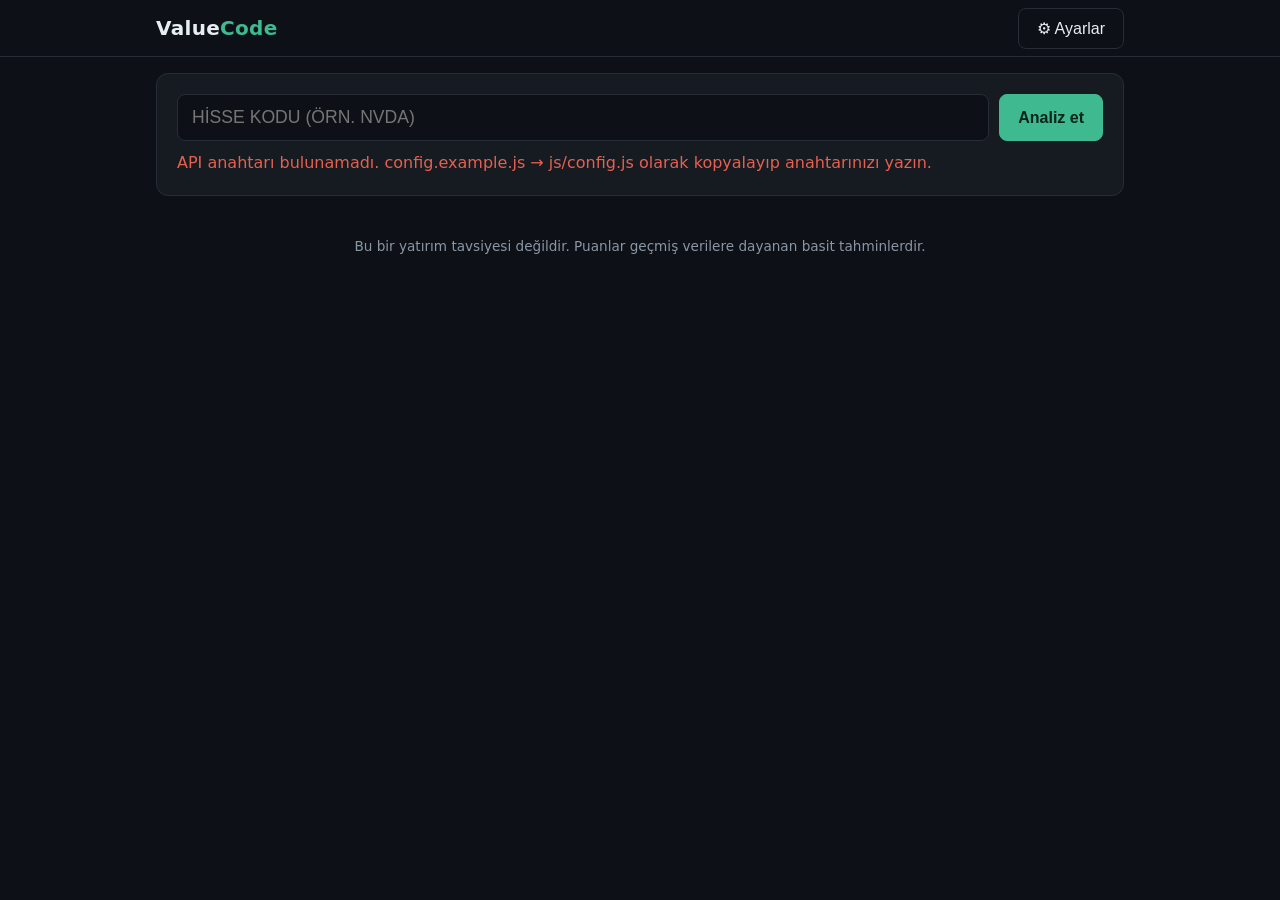
==== index.html @ 049dbbb5 "Adım 1: Value Code iskeleti, koyu tema ve config düzeni Co-Authored-By: Claude Sonnet 5.5 <noreply@a" ====
<!DOCTYPE html>
<html lang="tr">
<head>
  <meta charset="UTF-8">
  <meta name="viewport" content="width=device-width, initial-scale=1">
  <title>Value Code</title>
  <link rel="stylesheet" href="css/style.css">
</head>
<body>
  <header class="topbar">
    <div class="wrap topbar-in">
      <h1 class="logo">Value<span>Code</span></h1>
      <button id="settingsBtn" class="btn ghost" type="button">⚙ Ayarlar</button>
    </div>
  </header>

  <main class="wrap">
    <section class="search card">
      <form id="searchForm" autocomplete="off">
        <input id="tickerInput" type="text" placeholder="Hisse kodu (örn. NVDA)" maxlength="10" spellcheck="false">
        <button class="btn primary" type="submit">Analiz et</button>
      </form>
      <p id="status" class="status" role="status"></p>
    </section>

    <section id="understand" class="card hidden">
      <h2 id="companyName"></h2>
      <p class="q">Bu şirketin nasıl para kazandığını anlıyor muyum?</p>
      <div class="yn">
        <button class="btn yes" data-ans="yes" type="button">Evet</button>
        <button class="btn no" data-ans="no" type="button">Hayır</button>
      </div>
      <p id="understandWarn" class="warn hidden">Buffett bilmediği işe yatırım yapmaz. Bu puanı dikkatle yorumlayın.</p>
    </section>

    <section id="result" class="hidden">
      <div id="total" class="card total"></div>
      <div id="criteria" class="grid"></div>
    </section>
  </main>

  <aside id="settingsPanel" class="panel hidden" aria-label="Ayarlar">
    <div class="panel-in">
      <h2>Ayarlar</h2>
      <p class="muted">Ağırlıklar (toplam 100 olmalı).</p>
      <div id="weights"></div>
      <p id="weightSum" class="muted"></p>
      <div class="row">
        <button id="resetWeights" class="btn ghost" type="button">Varsayılan</button>
        <button id="closeSettings" class="btn primary" type="button">Kapat</button>
      </div>
    </div>
  </aside>

  <footer class="wrap disclaimer">
    Bu bir yatırım tavsiyesi değildir. Puanlar geçmiş verilere dayanan basit tahminlerdir.
  </footer>

  <script src="js/config.js"></script>
  <script src="js/app.js"></script>
</body>
</html>
---- css/style.css ----
:root{
  --bg:#0d1117; --card:#161b22; --line:#262d36; --text:#e6edf3; --muted:#8b96a3;
  --accent:#3fb98f; --warn:#e0a63a; --bad:#e5604f; --radius:12px;
}
*{box-sizing:border-box}
body{margin:0;background:var(--bg);color:var(--text);font:16px/1.5 system-ui,-apple-system,Segoe UI,Roboto,sans-serif}
.wrap{max-width:1000px;margin:0 auto;padding:0 16px}
.topbar{border-bottom:1px solid var(--line)}
.topbar-in{display:flex;justify-content:space-between;align-items:center;height:56px}
.logo{margin:0;font-size:1.25rem;letter-spacing:.3px}
.logo span{color:var(--accent)}
.card{background:var(--card);border:1px solid var(--line);border-radius:var(--radius);padding:20px;margin:16px 0}
.hidden{display:none!important}
.muted{color:var(--muted);font-size:.9rem}
.status{margin:10px 0 0;color:var(--muted);min-height:1.4em}
.status.error{color:var(--bad)}
#searchForm{display:flex;gap:10px}
#tickerInput{flex:1;min-width:0;background:var(--bg);color:var(--text);border:1px solid var(--line);border-radius:8px;padding:12px 14px;font-size:1.1rem;text-transform:uppercase}
#tickerInput:focus{outline:2px solid var(--accent);border-color:transparent}
.btn{border:1px solid var(--line);background:var(--card);color:var(--text);padding:10px 18px;border-radius:8px;font-size:1rem;cursor:pointer}
.btn:hover{border-color:var(--muted)}
.btn.primary{background:var(--accent);color:#06241a;border-color:var(--accent);font-weight:600}
.btn.ghost{background:transparent}
.btn.yes.active{background:var(--accent);color:#06241a;border-color:var(--accent)}
.btn.no.active{background:var(--bad);color:#fff;border-color:var(--bad)}
.q{font-size:1.1rem;margin:4px 0 12px}
.yn{display:flex;gap:10px}
.warn{color:var(--warn);margin:12px 0 0}
.grid{display:grid;grid-template-columns:repeat(auto-fill,minmax(300px,1fr));gap:16px}
.grid .card{margin:0}
.panel{position:fixed;inset:0;background:rgba(0,0,0,.6);display:flex;justify-content:flex-end;z-index:10}
.panel-in{width:min(380px,100%);background:var(--card);border-left:1px solid var(--line);padding:20px;overflow-y:auto}
.row{display:flex;gap:10px;margin-top:16px}
.disclaimer{color:var(--muted);font-size:.85rem;text-align:center;padding:24px 16px 40px}
@media(max-width:520px){#searchForm{flex-direction:column}}
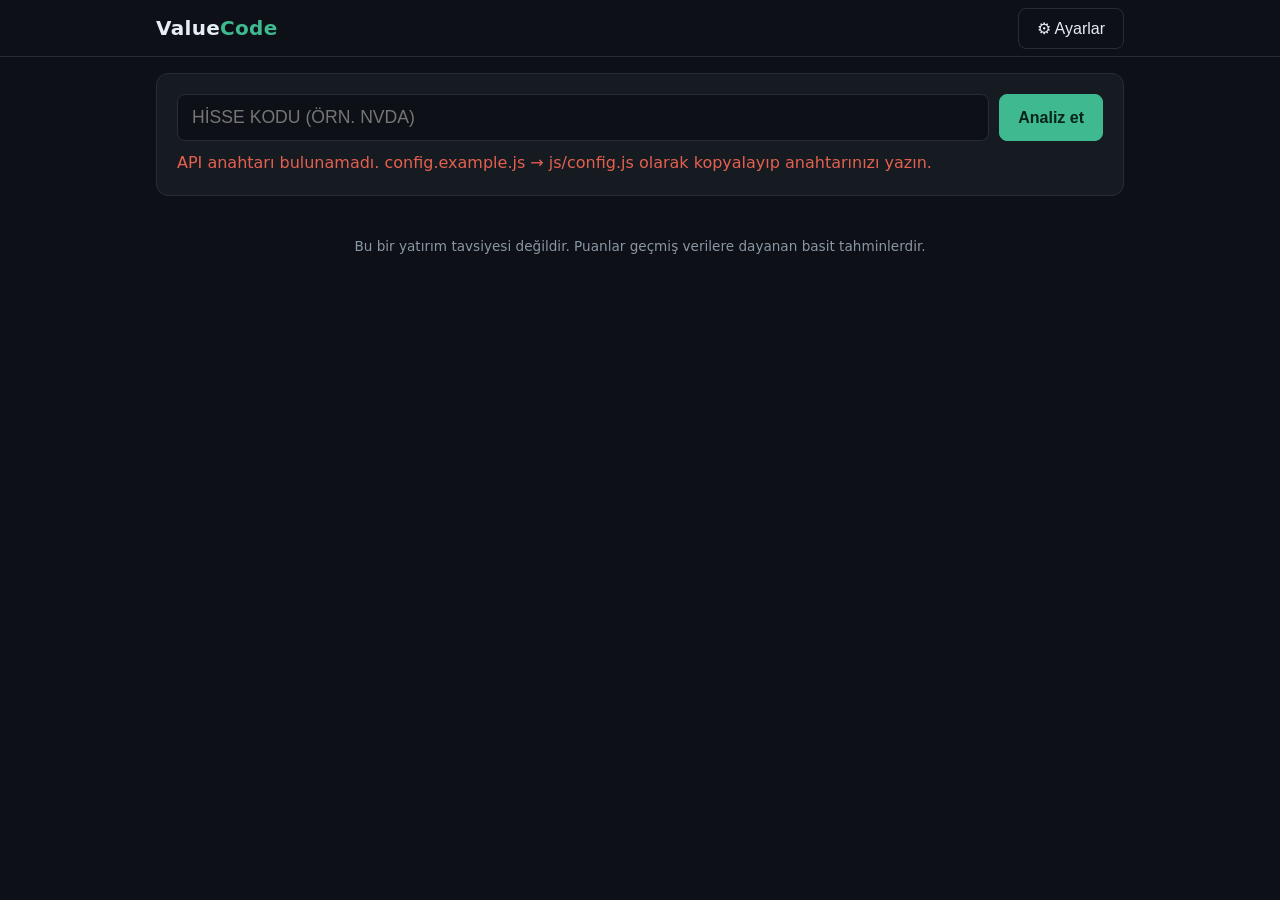
==== commit 00e334f1: "Adım 2-6: veri çekme, 7 kriter puanlama, grafikler, ayarlar Co-Authored-By: Claude Sonnet 5.5 <norep" ====
--- a/index.html
+++ b/index.html
@@ -18,7 +18,7 @@
     <section class="search card">
       <form id="searchForm" autocomplete="off">
         <input id="tickerInput" type="text" placeholder="Hisse kodu (örn. NVDA)" maxlength="10" spellcheck="false">
-        <button class="btn primary" type="submit">Analiz et</button>
+        <button id="searchBtn" class="btn primary" type="submit">Analiz et</button>
       </form>
       <p id="status" class="status" role="status"></p>
     </section>
@@ -42,7 +42,7 @@
   <aside id="settingsPanel" class="panel hidden" aria-label="Ayarlar">
     <div class="panel-in">
       <h2>Ayarlar</h2>
-      <p class="muted">Ağırlıklar (toplam 100 olmalı).</p>
+      <p class="muted">Kriter ağırlıkları (ideal toplam 100).</p>
       <div id="weights"></div>
       <p id="weightSum" class="muted"></p>
       <div class="row">
@@ -57,6 +57,10 @@
   </footer>
 
   <script src="js/config.js"></script>
+  <script src="js/api.js"></script>
+  <script src="js/metrics.js"></script>
+  <script src="js/scoring.js"></script>
+  <script src="js/charts.js"></script>
   <script src="js/app.js"></script>
 </body>
 </html>
--- a/css/style.css
+++ b/css/style.css
@@ -33,3 +33,27 @@
 .row{display:flex;gap:10px;margin-top:16px}
 .disclaimer{color:var(--muted);font-size:.85rem;text-align:center;padding:24px 16px 40px}
 @media(max-width:520px){#searchForm{flex-direction:column}}
+.hidden{display:none!important}
+.total-main{display:flex;gap:20px;align-items:center;flex-wrap:wrap}
+.big{font-size:3.4rem;font-weight:700;color:var(--accent);line-height:1}
+.big small{font-size:1.1rem;color:var(--muted);font-weight:400}
+.verdict{font-size:1.15rem;font-weight:600}
+.notes{margin:8px 0;padding-left:18px;color:var(--warn);font-size:.9rem}
+.chead{display:flex;justify-content:space-between;align-items:center;gap:8px}
+.chead h3{margin:0;font-size:1.05rem}
+.pill{background:rgba(63,185,143,.15);color:var(--accent);padding:3px 10px;border-radius:99px;font-size:.85rem;white-space:nowrap}
+.pill.nodata{background:rgba(139,150,163,.15);color:var(--muted)}
+.crit.nodata{opacity:.75}
+.facts{margin:12px 0;display:grid;grid-template-columns:1fr auto;gap:4px 12px;font-size:.9rem}
+.facts dt{color:var(--muted)}.facts dd{margin:0;text-align:right}
+.reason{font-size:.88rem;color:var(--text);margin:8px 0}
+.chart svg{width:100%;height:auto;display:block}
+.chart .ax{stroke:var(--line);stroke-width:1}
+.chart .tk{fill:var(--muted);font-size:9px}
+.chart .vl{fill:var(--text);font-size:9px}
+.legend{display:flex;flex-wrap:wrap;gap:10px;font-size:.78rem;color:var(--muted)}
+.legend i{display:inline-block;width:9px;height:9px;border-radius:2px;margin-right:4px}
+.wrow{display:grid;grid-template-columns:1fr 110px 34px;gap:8px;align-items:center;margin:10px 0;font-size:.9rem}
+.wrow output{text-align:right;color:var(--accent)}
+.sub{margin:20px 0 0;font-size:1rem}
+input[type=range]{accent-color:var(--accent);width:100%}
